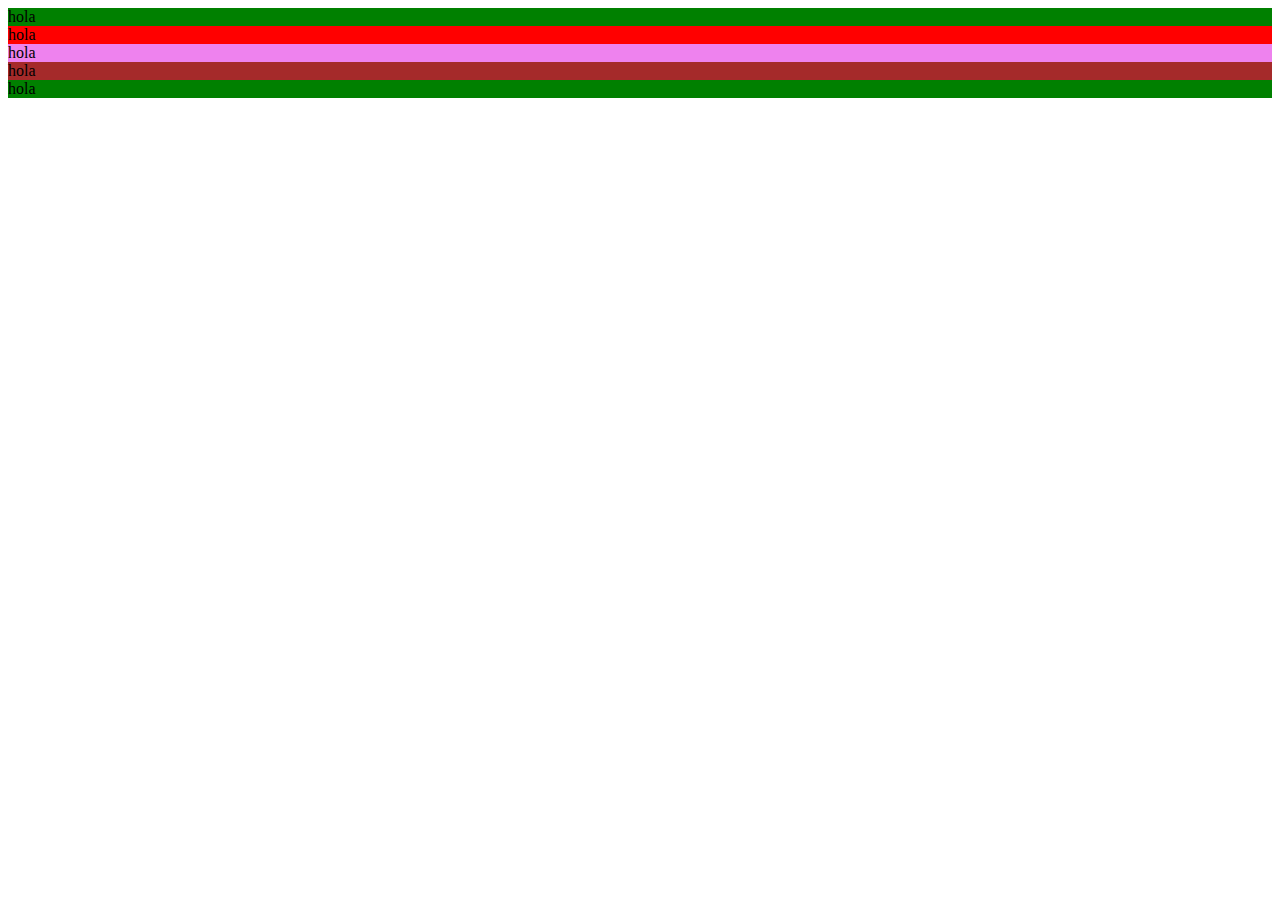
==== Boostrap/HTML/index.html @ 94c55738 "dgsfxzcsbsedxc35rgfudkvbhdsfauo<vbhidankvlnfdjlsbvhjdfbnvhjzfjibnjidznvjidznjki" ====
<!doctype html>
<html lang="en">

<head>
    <meta charset="utf-8">
    <meta name="viewport" content="width=device-width, initial-scale=1">
    <title>Bootstrap Ejercicio 1</title>
    <link href="https://cdn.jsdelivr.net/npm/bootstrap@5.2.3/dist/css/bootstrap.min.css" rel="stylesheet"
        integrity="sha384-rbsA2VBKQhggwzxH7pPCaAqO46MgnOM80zW1RWuH61DGLwZJEdK2Kadq2F9CUG65" crossorigin="anonymous">
    <style>
        .col-md-12 {
            background-color: green;
        }

        .col-md-1 {
            background-color: red;
        }

        .col-md-11 {
            background-color: violet;
        }
        .col-md-6{
            background-color: brown;
        }
    </style>
</head>

<body>
    <div class="container-fluid">
        <div class="row">
            <div class="col-md-12">hola</div>
        </div>
        <div class="row">
            <div class="col-md-1">hola</div>
            <div class="col-md-11">hola</div>
            <div class="col-md-6">hola</div>
        </div>







        <div class="row">
            <div class="col-md-12">hola</div>
        </div>






        <script src="https://cdn.jsdelivr.net/npm/bootstrap@5.2.3/dist/js/bootstrap.bundle.min.js"
            integrity="sha384-kenU1KFdBIe4zVF0s0G1M5b4hcpxyD9F7jL+jjXkk+Q2h455rYXK/7HAuoJl+0I4"
            crossorigin="anonymous"></script>
        <script src="https://cdn.jsdelivr.net/npm/@popperjs/core@2.11.6/dist/umd/popper.min.js"
            integrity="sha384-oBqDVmMz9ATKxIep9tiCxS/Z9fNfEXiDAYTujMAeBAsjFuCZSmKbSSUnQlmh/jp3"
            crossorigin="anonymous"></script>
        <script src="https://cdn.jsdelivr.net/npm/bootstrap@5.2.3/dist/js/bootstrap.min.js"
            integrity="sha384-cuYeSxntonz0PPNlHhBs68uyIAVpIIOZZ5JqeqvYYIcEL727kskC66kF92t6Xl2V"
            crossorigin="anonymous"></script>
</body>

</html>
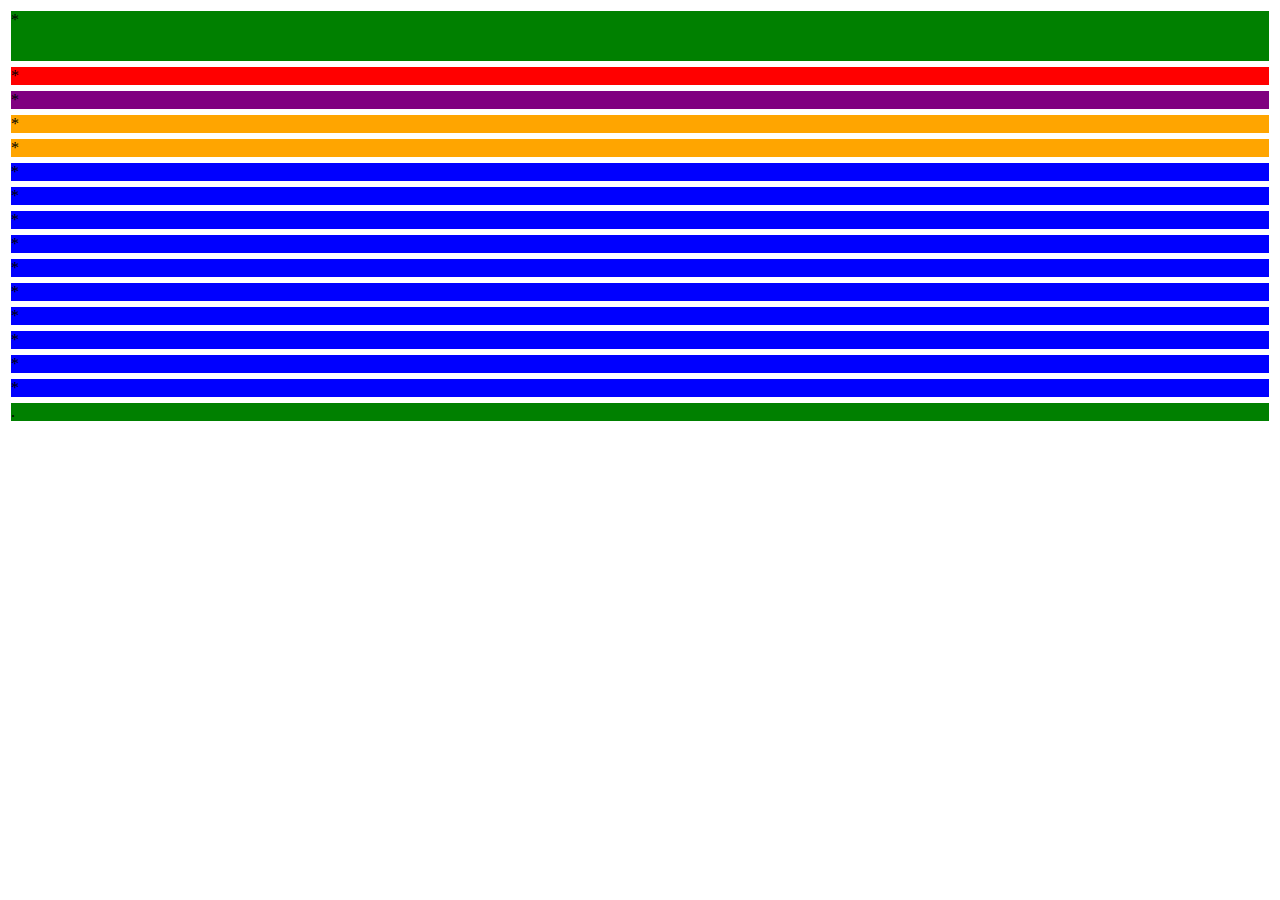
==== commit dba3e9c0: "Update index.html" ====
--- a/Boostrap/HTML/index.html
+++ b/Boostrap/HTML/index.html
@@ -1,65 +1,44 @@
-<!doctype html>
-<html lang="en">
-
+<!DOCTYPE html>
+<html>
 <head>
-    <meta charset="utf-8">
-    <meta name="viewport" content="width=device-width, initial-scale=1">
-    <title>Bootstrap Ejercicio 1</title>
-    <link href="https://cdn.jsdelivr.net/npm/bootstrap@5.2.3/dist/css/bootstrap.min.css" rel="stylesheet"
-        integrity="sha384-rbsA2VBKQhggwzxH7pPCaAqO46MgnOM80zW1RWuH61DGLwZJEdK2Kadq2F9CUG65" crossorigin="anonymous">
-    <style>
-        .col-md-12 {
-            background-color: green;
-        }
-
-        .col-md-1 {
-            background-color: red;
-        }
-
-        .col-md-11 {
-            background-color: violet;
-        }
-        .col-md-6{
-            background-color: brown;
-        }
-    </style>
+    <meta charset='utf-8'>
+    <title>Ejercicio 1 bootstrap</title>
+    <link href="https://cdn.jsdelivr.net/npm/bootstrap@5.2.3/dist/css/bootstrap.min.css" rel="stylesheet" integrity="sha384-rbsA2VBKQhggwzxH7pPCaAqO46MgnOM80zW1RWuH61DGLwZJEdK2Kadq2F9CUG65" crossorigin="anonymous">
 </head>
-
 <body>
     <div class="container-fluid">
         <div class="row">
-            <div class="col-md-12">hola</div>
+            <div class="col-md-12" style="background-color: green; border: 3px solid white; height: 50px" >*</div>
         </div>
         <div class="row">
-            <div class="col-md-1">hola</div>
-            <div class="col-md-11">hola</div>
-            <div class="col-md-6">hola</div>
+            <div class="col-md-2 d-none d-sm-block" style="background-color: red;  border: 3px solid white">*</div>
+            <div class="col-md-10">
+                <div class="row">
+                    <div class="col-md-12" style="background-color: purple;  border: 3px solid white">*</div>
+                </div>
+                <div class="row">
+                    <div class="col-md-6" style="background-color: orange;  border: 3px solid white ">*</div>
+                    <div class="col-md-6" style="background-color: orange;  border: 3px solid white">*</div>
+                </div>
+                <div class="row">
+                    <div class="col-md-2" style="background-color: blue;  border: 3px solid white">*</div>
+                    <div class="col-md-2" style="background-color: blue;  border: 3px solid white">*</div>
+                    <div class="col-md-4" style="background-color: blue;  border: 3px solid white">*</div>
+                    <div class="col-md-2" style="background-color: blue;  border: 3px solid white">*</div>
+                    <div class="col-md-2" style="background-color: blue;  border: 3px solid white">*</div>
+                </div>
+                <div class="row">
+                    <div class="col-md-2" style="background-color: blue;  border: 3px solid white">*</div>
+                    <div class="col-md-2" style="background-color: blue;  border: 3px solid white">*</div>
+                    <div class="col-md-4" style="background-color: blue;  border: 3px solid white">*</div>
+                    <div class="col-md-2" style="background-color: blue;  border: 3px solid white">*</div>
+                    <div class="col-md-2" style="background-color: blue;  border: 3px solid white">*</div>
+                </div>
+            </div>
         </div>
-
-
-
-
-
-
-
         <div class="row">
-            <div class="col-md-12">hola</div>
+            <div class="col-md-12" style="background-color: green;  border: 3px solid white">.</div>
         </div>
-
-
-
-
-
-
-        <script src="https://cdn.jsdelivr.net/npm/bootstrap@5.2.3/dist/js/bootstrap.bundle.min.js"
-            integrity="sha384-kenU1KFdBIe4zVF0s0G1M5b4hcpxyD9F7jL+jjXkk+Q2h455rYXK/7HAuoJl+0I4"
-            crossorigin="anonymous"></script>
-        <script src="https://cdn.jsdelivr.net/npm/@popperjs/core@2.11.6/dist/umd/popper.min.js"
-            integrity="sha384-oBqDVmMz9ATKxIep9tiCxS/Z9fNfEXiDAYTujMAeBAsjFuCZSmKbSSUnQlmh/jp3"
-            crossorigin="anonymous"></script>
-        <script src="https://cdn.jsdelivr.net/npm/bootstrap@5.2.3/dist/js/bootstrap.min.js"
-            integrity="sha384-cuYeSxntonz0PPNlHhBs68uyIAVpIIOZZ5JqeqvYYIcEL727kskC66kF92t6Xl2V"
-            crossorigin="anonymous"></script>
+    </div>
 </body>
-
-</html>+</html>
